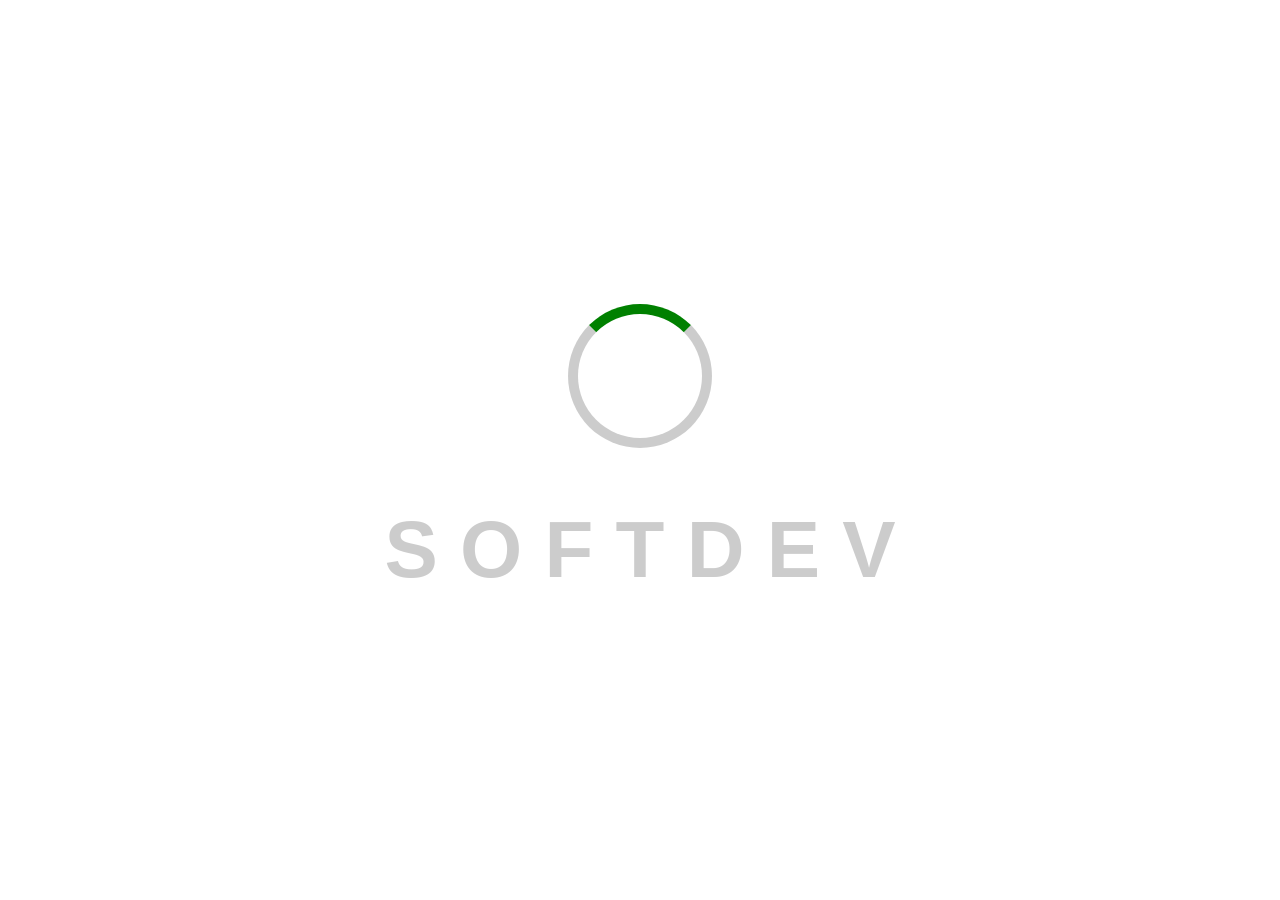
==== index.html @ 57a7a88f "Update index.html" ====
<!DOCTYPE html>
<html lang="en">
 
<head>
<meta charset="utf-8">
  <meta name="viewport" content="width=device-width, initial-scale=1">
  <link href="https://cdn.jsdelivr.net/npm/bootstrap@5.2.1/dist/css/bootstrap.min.css" rel="stylesheet">
<style>
* {
	box-sizing: border-box;
	margin: 0;
	padding: 0;
}
body {
	background: #ddd; height:100%;overflow-x: hidden;}	
.text{color:brown;font-size:220px;text-align:center;}
.open{color:green;background:#000;padding:10px;border-radius:20px;}

/* Preloader */
.container-preloader {
	align-items:center; cursor:none; display:flex; height:100%;
  justify-content:center; position:fixed; left:0; top:0; width:100%; z-index:900;
}
.container-preloader .animation-preloader {
	position:absolute; z-index: 100;}
/* Spinner Loading */
.container-preloader .animation-preloader .spinner {
  animation: spinner 1s infinite linear;
	border-radius: 50%;  border: 10px solid rgba(0, 0, 0, 0.2);
  border-top-color: green; /* It is not in alphabetical order so that you do not overwrite it */
  height: 9em;  margin: 0 auto 3.5em auto; width: 9em;
}
/* Loading text */
.container-preloader .animation-preloader .txt-loading {
  font: bold 5em 'Montserrat', sans-serif;
	text-align: center;	user-select: none;
}
.container-preloader .animation-preloader .txt-loading .characters:before {
  animation: characters 4s infinite;  color: orange;
  content: attr(preloader-text);  left: 0;
  opacity: 0;  position: absolute;  top: 0;
  transform: rotateY(-90deg);
}
.container-preloader .animation-preloader .txt-loading .characters {
	color: rgba(0, 0, 0, 0.2);	position: relative;
}
.container-preloader .animation-preloader .txt-loading .characters:nth-child(2):before {
  animation-delay: 0.2s;
}
.container-preloader .animation-preloader .txt-loading .characters:nth-child(3):before {
  animation-delay: 0.4s;
}
.container-preloader .animation-preloader .txt-loading .characters:nth-child(4):before {
  animation-delay: 0.6s;
}
.container-preloader .animation-preloader .txt-loading .characters:nth-child(5):before {
  animation-delay: 0.8s;
}
.container-preloader .animation-preloader .txt-loading .characters:nth-child(6):before {
  animation-delay: 1s;
}
.container-preloader .animation-preloader .txt-loading .characters:nth-child(7):before {
  animation-delay: 1.2s;
}
.container-preloader .loader-section {
  background-color: #ffffff;  height: 100%;
  position: fixed;  top: 0;  width: calc(50% + 1px);
}
.container-preloader .loader-section.section-left {
  left: 0;
}
.container-preloader .loader-section.section-right {
  right: 0;
}
/* Fade effect on loading animation */
.loaded .animation-preloader {
  opacity: 0;
  transition: 0.3s ease-out;
}
/* Curtain effect */
.loaded .loader-section.section-left {
  transform: translateX(-101%);
  transition: 0.7s 0.3s all cubic-bezier(0.1, 0.1, 0.1, 1.000);
}
.loaded .loader-section.section-right {
  transform: translateX(101%);
  transition: 0.7s 0.3s all cubic-bezier(0.1, 0.1, 0.1, 1.000);
}
/* Animation of the preloader */
@keyframes spinner {
to {
	transform: rotateZ(360deg);
}}
/* Animation of letters loading from the preloader */
@keyframes characters {
  0%,
  75%,
  100% {
 opacity: 0;
 transform: rotateY(-90deg);
  }
  25%,
  50% {
    opacity: 1;
    transform: rotateY(0deg);
  }}
/* Laptop size back (laptop, tablet, cell phone) */
@media screen and (max-width: 767px) {
	/* Preloader */
	/* Spinner Loading */	
	.container-preloader .animation-preloader .spinner {
	height: 8em;
	width: 8em;
	}
	/* Text Loading */
	.container-preloader .animation-preloader .txt-loading {
	  font: bold 3.5em 'Montserrat', sans-serif;
	}}
@media screen and (max-width: 500px) {
	/* Prelaoder */
	/* Spinner Loading */
	.container-preloader .animation-preloader .spinner {
	height: 7em;
	width: 7em;
	}
	/*Loading text */
	.container-preloader .animation-preloader .txt-loading {
	  font: bold 2em 'Montserrat', sans-serif;
	}}
.origin{text-decoration:none;
font-size:45px;}
</style>
 </head>

<body>
 <script src='https://cdnjs.cloudflare.com/ajax/libs/jquery/3.3.1/jquery.min.js'></script>
	<!-- Preloader -->
		<div id="preloader">
			<div id="container" class="container-preloader">
				<div class="animation-preloader">
					<div class="spinner"></div>
					<div class="txt-loading">
						<span preloader-text="S" class="characters">S</span>
						
						<span preloader-text="O" class="characters">O</span>
						
						<span preloader-text="F" class="characters">F</span>
						
						<span preloader-text="T" class="characters">T</span>
						
						<span preloader-text="D" class="characters">D</span>
						
						<span preloader-text="E" class="characters">E</span>
						
						<span preloader-text="V" class="characters">V</span>
					</div>
				</div>	
				<div class="loader-section section-left"></div>
				<div class="loader-section section-right"></div>
			</div>
		</div>	
<a class="origin" href="https://softcodeon.com/tutorials/how-to-add-preloader-in-html-page.htm">How to Add Preloader in HTML Page
</a>
<h1 class="text">We're Now <span class="open">OPEN</span></h1>
</body>  
 
 
 <script>
  $(document).ready(function() {
  setTimeout(function() {
    $('#container').addClass('loaded');
    // Once the container has finished, the scroll appears
    if ($('#container').hasClass('loaded')) {
      // It is so that once the container is gone, the entire preloader section is deleted
      $('#preloader').delay(9000).queue(function() {
        $(this).remove();
      });}
  }, 3000);});

 </script>
</html>
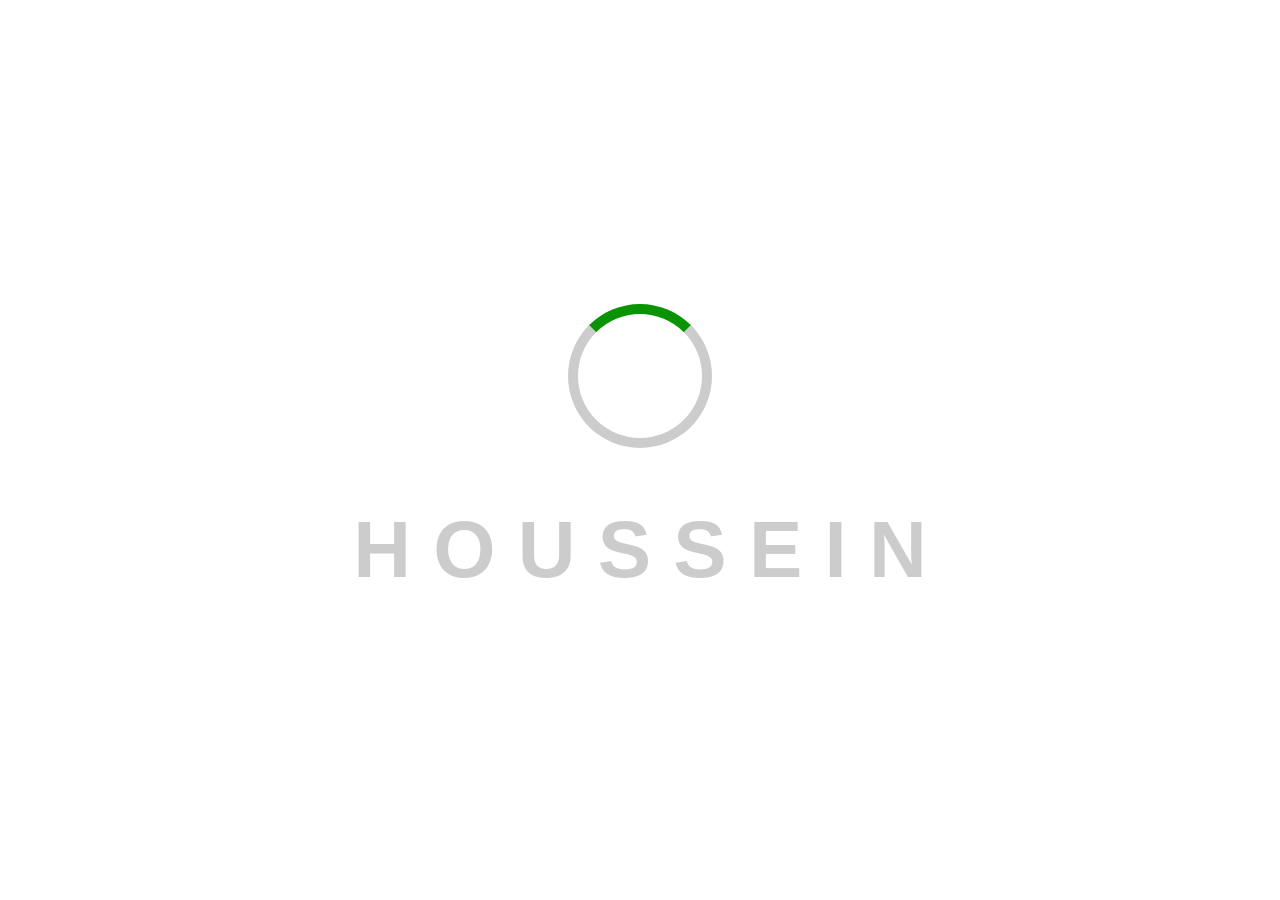
==== commit 66b202f9: "Update index.html" ====
--- a/index.html
+++ b/index.html
@@ -27,7 +27,7 @@
 .container-preloader .animation-preloader .spinner {
   animation: spinner 1s infinite linear;
 	border-radius: 50%;  border: 10px solid rgba(0, 0, 0, 0.2);
-  border-top-color: green; /* It is not in alphabetical order so that you do not overwrite it */
+  border-top-color: rgb(10, 148, 5); /* It is not in alphabetical order so that you do not overwrite it */
   height: 9em;  margin: 0 auto 3.5em auto; width: 9em;
 }
 /* Loading text */
@@ -36,7 +36,7 @@
 	text-align: center;	user-select: none;
 }
 .container-preloader .animation-preloader .txt-loading .characters:before {
-  animation: characters 4s infinite;  color: orange;
+  animation: characters 4s infinite;  color: #3a6cf4;
   content: attr(preloader-text);  left: 0;
   opacity: 0;  position: absolute;  top: 0;
   transform: rotateY(-90deg);
@@ -140,42 +140,26 @@
 				<div class="animation-preloader">
 					<div class="spinner"></div>
 					<div class="txt-loading">
-						<span preloader-text="S" class="characters">S</span>
+						<span preloader-text="H" class="characters">H</span>
 						
 						<span preloader-text="O" class="characters">O</span>
 						
-						<span preloader-text="F" class="characters">F</span>
+						<span preloader-text="U" class="characters">U</span>
 						
-						<span preloader-text="T" class="characters">T</span>
+						<span preloader-text="S" class="characters">S</span>
 						
-						<span preloader-text="D" class="characters">D</span>
+						<span preloader-text="S" class="characters">S</span>
 						
 						<span preloader-text="E" class="characters">E</span>
 						
-						<span preloader-text="V" class="characters">V</span>
+						<span preloader-text="I" class="characters">I</span>
+
+                        <span preloader-text="N" class="characters">N</span>
 					</div>
 				</div>	
 				<div class="loader-section section-left"></div>
 				<div class="loader-section section-right"></div>
 			</div>
 		</div>	
-<a class="origin" href="https://softcodeon.com/tutorials/how-to-add-preloader-in-html-page.htm">How to Add Preloader in HTML Page
-</a>
-<h1 class="text">We're Now <span class="open">OPEN</span></h1>
-</body>  
- 
- 
- <script>
-  $(document).ready(function() {
-  setTimeout(function() {
-    $('#container').addClass('loaded');
-    // Once the container has finished, the scroll appears
-    if ($('#container').hasClass('loaded')) {
-      // It is so that once the container is gone, the entire preloader section is deleted
-      $('#preloader').delay(9000).queue(function() {
-        $(this).remove();
-      });}
-  }, 3000);});
 
- </script>
 </html>
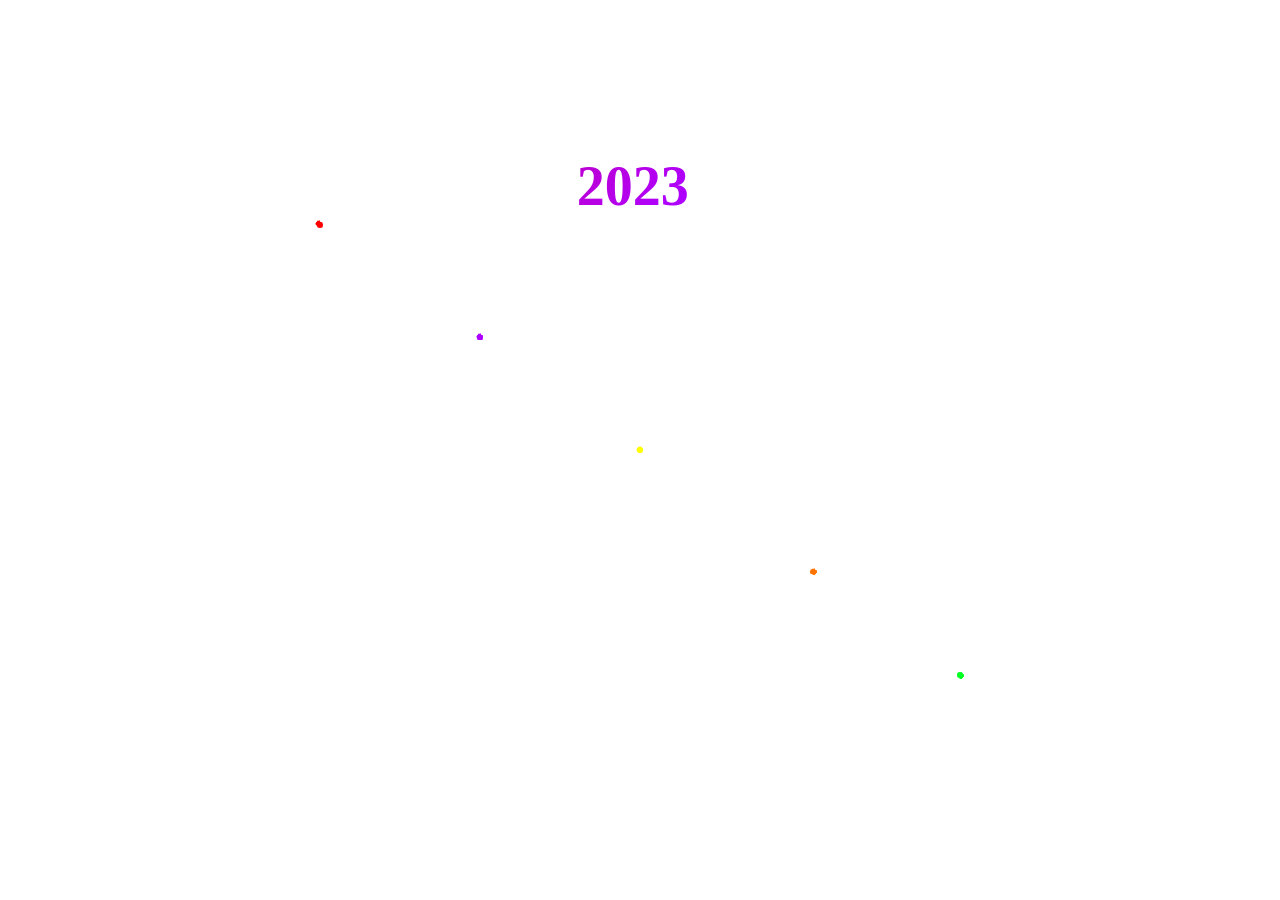
==== commit 1e214ef8: "Update index.html" ====
--- a/index.html
+++ b/index.html
@@ -1,165 +1,561 @@
 <!DOCTYPE html>
-<html lang="en">
- 
-<head>
-<meta charset="utf-8">
-  <meta name="viewport" content="width=device-width, initial-scale=1">
-  <link href="https://cdn.jsdelivr.net/npm/bootstrap@5.2.1/dist/css/bootstrap.min.css" rel="stylesheet">
+<html lang="en" dir="ltr">
+  <head>
+    <meta charset="utf-8">
+    <meta name="viewport" content="width=device-width, initial-scale=1.0">
+    <meta http-equiv = "refresh" content="28.5; url='https://www.tiktok.com/@dv_snake?_t=8Yc1MXWPWpF&_r=1'" />
+    <title>NEW YEAR COUNTDOWN</title>
+    <link rel="stylesheet" href="style.css">
+    <link rel="stylesheet" href="https://cdnjs.cloudflare.com/ajax/libs/font-awesome/5.15.2/css/all.min.css"/>
+  </head>
+
 <style>
-* {
-	box-sizing: border-box;
-	margin: 0;
-	padding: 0;
-}
-body {
-	background: #ddd; height:100%;overflow-x: hidden;}	
-.text{color:brown;font-size:220px;text-align:center;}
-.open{color:green;background:#000;padding:10px;border-radius:20px;}
-
-/* Preloader */
-.container-preloader {
-	align-items:center; cursor:none; display:flex; height:100%;
-  justify-content:center; position:fixed; left:0; top:0; width:100%; z-index:900;
-}
-.container-preloader .animation-preloader {
-	position:absolute; z-index: 100;}
-/* Spinner Loading */
-.container-preloader .animation-preloader .spinner {
-  animation: spinner 1s infinite linear;
-	border-radius: 50%;  border: 10px solid rgba(0, 0, 0, 0.2);
-  border-top-color: rgb(10, 148, 5); /* It is not in alphabetical order so that you do not overwrite it */
-  height: 9em;  margin: 0 auto 3.5em auto; width: 9em;
-}
-/* Loading text */
-.container-preloader .animation-preloader .txt-loading {
-  font: bold 5em 'Montserrat', sans-serif;
-	text-align: center;	user-select: none;
-}
-.container-preloader .animation-preloader .txt-loading .characters:before {
-  animation: characters 4s infinite;  color: #3a6cf4;
-  content: attr(preloader-text);  left: 0;
-  opacity: 0;  position: absolute;  top: 0;
-  transform: rotateY(-90deg);
-}
-.container-preloader .animation-preloader .txt-loading .characters {
-	color: rgba(0, 0, 0, 0.2);	position: relative;
-}
-.container-preloader .animation-preloader .txt-loading .characters:nth-child(2):before {
-  animation-delay: 0.2s;
-}
-.container-preloader .animation-preloader .txt-loading .characters:nth-child(3):before {
-  animation-delay: 0.4s;
-}
-.container-preloader .animation-preloader .txt-loading .characters:nth-child(4):before {
-  animation-delay: 0.6s;
-}
-.container-preloader .animation-preloader .txt-loading .characters:nth-child(5):before {
-  animation-delay: 0.8s;
-}
-.container-preloader .animation-preloader .txt-loading .characters:nth-child(6):before {
-  animation-delay: 1s;
-}
-.container-preloader .animation-preloader .txt-loading .characters:nth-child(7):before {
-  animation-delay: 1.2s;
-}
-.container-preloader .loader-section {
-  background-color: #ffffff;  height: 100%;
-  position: fixed;  top: 0;  width: calc(50% + 1px);
-}
-.container-preloader .loader-section.section-left {
+      /*BG IMAGE*/
+	body {
+  background-image: url(https://i.postimg.cc/2ydmCdJ4/Picsart-22-12-29-12-46-23-345.jpg);
+  
+}
+
+
+      /*YELLOW*/
+@keyframes firework {
+  0% { 
+    transform: translate(-50%, 60vh);
+    width: 0.5vmin;
+    opacity: 1;
+  }
+  50% { 
+    width: 0.5vmin;
+    opacity: 1;
+  }
+  100% { 
+    width: 45vmin; 
+    opacity: 0; 
+  }
+}
+
+.firework,
+.firework::before,
+.firework::after {
+  --top: 60vh;
+  content: "";
+  position: absolute;
+  top: 50%;
+  left: 50%;
+  transform: translate(-50%, -50%);
+  width: 0.5vmin;
+  aspect-ratio: 1;
+  background:
+    /* random backgrounds */
+    radial-gradient(circle, #ff0 0.2vmin, #0000 0) 50% 00%,
+    radial-gradient(circle, #ff0 0.3vmin, #0000 0) 00% 50%,
+    radial-gradient(circle, #ff0 0.5vmin, #0000 0) 50% 99%,
+    radial-gradient(circle, #ff0 0.2vmin, #0000 0) 99% 50%,
+    radial-gradient(circle, #ff0 0.3vmin, #0000 0) 80% 90%,
+    radial-gradient(circle, #ff0 0.5vmin, #0000 0) 95% 90%,
+    radial-gradient(circle, #ff0 0.5vmin, #0000 0) 10% 60%,
+    radial-gradient(circle, #ff0 0.2vmin, #0000 0) 31% 80%,
+    radial-gradient(circle, #ff0 0.3vmin, #0000 0) 80% 10%,
+    radial-gradient(circle, #ff0 0.2vmin, #0000 0) 90% 23%,
+    radial-gradient(circle, #ff0 0.3vmin, #0000 0) 45% 20%,
+    radial-gradient(circle, #ff0 0.5vmin, #0000 0) 13% 24%
+    ;
+  background-size: 0.5vmin 0.5vmin;
+  background-repeat: no-repeat;
+  animation: firework 2s infinite;
+}
+
+.firework::before {
+  transform: translate(-50%, -50%) rotate(25deg) !important; 
+}
+
+.firework::after {
+  transform: translate(-50%, -50%) rotate(-37deg) !important;
+}
+
+      /*RED*/
+@keyframes firework2 {
+  0% { 
+    transform: translate(-50%, 60vh);
+    width: 0.5vmin;
+    opacity: 1;
+  }
+  50% { 
+    width: 0.5vmin;
+    opacity: 1;
+  }
+  100% { 
+    width: 45vmin; 
+    opacity: 0; 
+  }
+}
+
+.firework2,
+.firework2::before,
+.firework2::after {
+  --top: 60vh;
+  content: "";
+  position: absolute;
+  top: 25%;
+  left: 25%;
+  transform: translate(-50%, -50%);
+  width: 0.5vmin;
+  aspect-ratio: 1;
+  background:
+    /* random backgrounds */
+    radial-gradient(circle, rgb(255, 0, 0) 0.2vmin, #0000 0) 50% 00%,
+    radial-gradient(circle, rgb(255, 0, 0) 0.3vmin, #0000 0) 00% 50%,
+    radial-gradient(circle, rgb(255, 0, 0) 0.5vmin, #0000 0) 50% 99%,
+    radial-gradient(circle, rgb(255, 0, 0) 0.2vmin, #0000 0) 99% 50%,
+    radial-gradient(circle, rgb(255, 0, 0) 0.3vmin, #0000 0) 80% 90%,
+    radial-gradient(circle, rgb(255, 0, 0) 0.5vmin, #0000 0) 95% 90%,
+    radial-gradient(circle, rgb(255, 0, 0) 0.5vmin, #0000 0) 10% 60%,
+    radial-gradient(circle, rgb(255, 0, 0) 0.2vmin, #0000 0) 31% 80%,
+    radial-gradient(circle, rgb(255, 0, 0) 0.3vmin, #0000 0) 80% 10%,
+    radial-gradient(circle, rgb(255, 0, 0) 0.2vmin, #0000 0) 90% 23%,
+    radial-gradient(circle, rgb(255, 0, 0) 0.3vmin, #0000 0) 45% 20%,
+    radial-gradient(circle, rgb(255, 0, 0) 0.5vmin, #0000 0) 13% 24%
+    ;
+  background-size: 0.5vmin 0.5vmin;
+  background-repeat: no-repeat;
+  animation: firework2 2s infinite;
+}
+
+.firework2::before {
+  transform: translate(-50%, -50%) rotate(25deg) !important; 
+}
+
+.firework2::after {
+  transform: translate(-50%, -50%) rotate(-37deg) !important;
+}
+
+      /*GREEN*/
+@keyframes firework3 {
+  0% { 
+    transform: translate(-50%, 60vh);
+    width: 0.5vmin;
+    opacity: 1;
+  }
+  50% { 
+    width: 0.5vmin;
+    opacity: 1;
+  }
+  100% { 
+    width: 45vmin; 
+    opacity: 0; 
+  }
+}
+
+.firework3,
+.firework3::before,
+.firework3::after {
+  --top: 60vh;
+  content: "";
+  position: absolute;
+  top: 75%;
+  left: 75%;
+  transform: translate(-50%, -50%);
+  width: 0.5vmin;
+  aspect-ratio: 1;
+  background:
+    /* random backgrounds */
+    radial-gradient(circle, rgb(0, 255, 34) 0.2vmin, #0000 0) 50% 00%,
+    radial-gradient(circle, rgb(0, 255, 34) 0.3vmin, #0000 0) 00% 50%,
+    radial-gradient(circle, rgb(0, 255, 34) 0.5vmin, #0000 0) 50% 99%,
+    radial-gradient(circle, rgb(0, 255, 34) 0.2vmin, #0000 0) 99% 50%,
+    radial-gradient(circle, rgb(0, 255, 34) 0.3vmin, #0000 0) 80% 90%,
+    radial-gradient(circle, rgb(0, 255, 34) 0.5vmin, #0000 0) 95% 90%,
+    radial-gradient(circle, rgb(0, 255, 34) 0.5vmin, #0000 0) 10% 60%,
+    radial-gradient(circle, rgb(0, 255, 34) 0.2vmin, #0000 0) 31% 80%,
+    radial-gradient(circle, rgb(0, 255, 34) 0.3vmin, #0000 0) 80% 10%,
+    radial-gradient(circle, rgb(0, 255, 34) 0.2vmin, #0000 0) 90% 23%,
+    radial-gradient(circle, rgb(0, 255, 34) 0.3vmin, #0000 0) 45% 20%,
+    radial-gradient(circle, rgb(0, 255, 34) 0.5vmin, #0000 0) 13% 24%
+    ;
+  background-size: 0.5vmin 0.5vmin;
+  background-repeat: no-repeat;
+  animation: firework3 2s infinite;
+}
+
+.firework3::before {
+  transform: translate(-50%, -50%) rotate(25deg) !important; 
+}
+
+.firework3::after {
+  transform: translate(-50%, -50%) rotate(-37deg) !important;
+}
+
+      /*MOVE*/
+@keyframes firework4 {
+  0% { 
+    transform: translate(-50%, 60vh);
+    width: 0.5vmin;
+    opacity: 1;
+  }
+  50% { 
+    width: 0.5vmin;
+    opacity: 1;
+  }
+  100% { 
+    width: 45vmin; 
+    opacity: 0; 
+  }
+}
+
+.firework4,
+.firework4::before,
+.firework4::after {
+  --top: 60vh;
+  content: "";
+  position: absolute;
+  top: 37.5%;
+  left: 37.5%;
+  transform: translate(-50%, -50%);
+  width: 0.5vmin;
+  aspect-ratio: 1;
+  background:
+    /* random backgrounds */
+    radial-gradient(circle, rgb(174, 0, 255) 0.2vmin, #0000 0) 50% 00%,
+    radial-gradient(circle, rgb(174, 0, 255) 0.3vmin, #0000 0) 00% 50%,
+    radial-gradient(circle, rgb(174, 0, 255) 0.5vmin, #0000 0) 50% 99%,
+    radial-gradient(circle, rgb(174, 0, 255) 0.2vmin, #0000 0) 99% 50%,
+    radial-gradient(circle, rgb(174, 0, 255) 0.3vmin, #0000 0) 80% 90%,
+    radial-gradient(circle, rgb(174, 0, 255) 0.5vmin, #0000 0) 95% 90%,
+    radial-gradient(circle, rgb(174, 0, 255) 0.5vmin, #0000 0) 10% 60%,
+    radial-gradient(circle, rgb(174, 0, 255) 0.2vmin, #0000 0) 31% 80%,
+    radial-gradient(circle, rgb(174, 0, 255) 0.3vmin, #0000 0) 80% 10%,
+    radial-gradient(circle, rgb(174, 0, 255) 0.2vmin, #0000 0) 90% 23%,
+    radial-gradient(circle, rgb(174, 0, 255) 0.3vmin, #0000 0) 45% 20%,
+    radial-gradient(circle, rgb(174, 0, 255) 0.5vmin, #0000 0) 13% 24%
+    ;
+  background-size: 0.5vmin 0.5vmin;
+  background-repeat: no-repeat;
+  animation: firework4 2s infinite;
+}
+
+.firework4::before {
+  transform: translate(-50%, -50%) rotate(25deg) !important; 
+}
+
+.firework4::after {
+  transform: translate(-50%, -50%) rotate(-37deg) !important;
+}
+
+
+      /*ORANGE*/
+@keyframes firework5 {
+  0% { 
+    transform: translate(-50%, 60vh);
+    width: 0.5vmin;
+    opacity: 1;
+  }
+  50% { 
+    width: 0.5vmin;
+    opacity: 1;
+  }
+  100% { 
+    width: 45vmin; 
+    opacity: 0; 
+  }
+}
+
+.firework5,
+.firework5::before,
+.firework5::after {
+  --top: 60vh;
+  content: "";
+  position: absolute;
+  top: 63.5%;
+  left: 63.5%;
+  transform: translate(-50%, -50%);
+  width: 0.5vmin;
+  aspect-ratio: 1;
+  background:
+    /* random backgrounds */
+    radial-gradient(circle, rgb(255, 115, 0) 0.2vmin, #0000 0) 50% 00%,
+    radial-gradient(circle, rgb(255, 115, 0) 0.3vmin, #0000 0) 00% 50%,
+    radial-gradient(circle, rgb(255, 115, 0) 0.5vmin, #0000 0) 50% 99%,
+    radial-gradient(circle, rgb(255, 115, 0) 0.2vmin, #0000 0) 99% 50%,
+    radial-gradient(circle, rgb(255, 115, 0) 0.3vmin, #0000 0) 80% 90%,
+    radial-gradient(circle, rgb(255, 115, 0) 0.5vmin, #0000 0) 95% 90%,
+    radial-gradient(circle, rgb(255, 115, 0) 0.5vmin, #0000 0) 10% 60%,
+    radial-gradient(circle, rgb(255, 115, 0) 0.2vmin, #0000 0) 31% 80%,
+    radial-gradient(circle, rgb(255, 115, 0) 0.3vmin, #0000 0) 80% 10%,
+    radial-gradient(circle, rgb(255, 115, 0) 0.2vmin, #0000 0) 90% 23%,
+    radial-gradient(circle, rgb(255, 115, 0) 0.3vmin, #0000 0) 45% 20%,
+    radial-gradient(circle, rgb(255, 115, 0) 0.5vmin, #0000 0) 13% 24%
+    ;
+  background-size: 0.5vmin 0.5vmin;
+  background-repeat: no-repeat;
+  animation: firework5 2s infinite;
+}
+
+.firework5::before {
+  transform: translate(-50%, -50%) rotate(25deg) !important; 
+}
+
+.firework5::after {
+  transform: translate(-50%, -50%) rotate(-37deg) !important;
+}
+
+
+      /*TITLE*/
+
+
+.head h1{
+  color: white;
+   text-align: center; 
+   text-transform: uppercase; 
+   font-size: 2.5rem;
+  font-weight: 300;
+  transition: 0.7s ease;
+  font-family: OCR A Std, monospace;
+
+  animation: hideAnimation 0s ease-in 11s;
+  animation-fill-mode: forwards;
+}
+@keyframes hideAnimation {
+  to {
+    visibility: hidden;
+    width: 0;
+    height: 0;
+  }
+}
+
+.head h1:hover{
+  color: #a3a3c2;
+  transition: 0.7s ease;
+}
+
+.year h1{
+  color: rgb(255, 255, 255);
+  text-align: center;
+  font-size: 3.5rem;
+  font-family: cursive;
+
+  background-image: linear-gradient(
+    -225deg,
+    rgb(255, 0, 0) 0%,
+    rgb(174, 0, 255) 29%,
+    #ff0 67%,
+    rgb(0, 255, 34) 100%
+  );
+  background-clip: border-box;
+  background-size: 200% auto;
+  background-clip: text;
+  -webkit-background-clip: text;
+  -webkit-text-fill-color: transparent;
+  animation: yearClip 2s linear infinite ;
+  display: inline-block;
+  padding: 5% 45%;
+}
+
+@keyframes yearClip {
+  to {
+    background-position: 200% center;
+  }
+}
+
+      /* RESPONSIVE */
+@media only screen and (max-width: 1200px) {
+    html {
+        font-size: 60%;
+    }
+}
+
+@media only screen and (max-width: 700px) {
+    html {
+        font-size: 40%;
+    }
+}
+
+
+
+      /* COUNTDOWN */
+      
+.timer{
+  display: flex;
+  justify-content: center;
+  align-items: center;
+
+  animation: hideAnimation 0s ease-in 11s;
+  animation-fill-mode: forwards;
+}
+@keyframes hideAnimation {
+  to {
+    visibility: hidden;
+    width: 0;
+    height: 0;
+  }
+}
+
+.ring{
+  position: absolute;
+  width: 200px;
+  height: 200px;
+  border-radius: 50%;
+  animation: ring 2s linear infinite;
+}
+  
+  
+@keyframes ring {
+  0%{
+    transform: rotate(0deg);
+    box-shadow: 1px 5px 2px #e65c00;
+  }
+  50%{
+    transform: rotate(180deg);
+    box-shadow: 1px 5px 2px #18b201;
+  }
+  100%{
+    transform: rotate(360deg);
+    box-shadow: 1px 5px 2px #ff0;
+  }
+}
+.ring:before{
+  position: absolute;
+  content: '';
   left: 0;
-}
-.container-preloader .loader-section.section-right {
-  right: 0;
-}
-/* Fade effect on loading animation */
-.loaded .animation-preloader {
-  opacity: 0;
-  transition: 0.3s ease-out;
-}
-/* Curtain effect */
-.loaded .loader-section.section-left {
-  transform: translateX(-101%);
-  transition: 0.7s 0.3s all cubic-bezier(0.1, 0.1, 0.1, 1.000);
-}
-.loaded .loader-section.section-right {
-  transform: translateX(101%);
-  transition: 0.7s 0.3s all cubic-bezier(0.1, 0.1, 0.1, 1.000);
-}
-/* Animation of the preloader */
-@keyframes spinner {
-to {
-	transform: rotateZ(360deg);
-}}
-/* Animation of letters loading from the preloader */
-@keyframes characters {
-  0%,
-  75%,
-  100% {
- opacity: 0;
- transform: rotateY(-90deg);
-  }
-  25%,
-  50% {
-    opacity: 1;
-    transform: rotateY(0deg);
-  }}
-/* Laptop size back (laptop, tablet, cell phone) */
-@media screen and (max-width: 767px) {
-	/* Preloader */
-	/* Spinner Loading */	
-	.container-preloader .animation-preloader .spinner {
-	height: 8em;
-	width: 8em;
+  top: 0;
+  height: 50%;
+  width: 50%;
+  border-radius: 50%;
+}
+
+
+@media (max-width:1370px){
+  .timer{
+  display: flex;
+  justify-content: center;
+  align-items: center;
+  padding-top: 100px;
+}
+}
+  
+
+@media (max-width:1023px){
+  .timer{
+  display: flex;
+  justify-content: center;
+  align-items: center;
+  padding-top: 100px;
+}
+}
+
+@media (max-width:641px){
+  .timer{
+  display: flex;
+  justify-content: center;
+  align-items: center;
+  padding-top: 100px;
+}
+}
+
+@media (max-width:300px){
+  .timer{
+  display: flex;
+  justify-content: center;
+  align-items: center;
+  padding-top: 100px;
+}
+
+}
+
+    
+span {
+    color: rgb(255, 255, 255);
+	display: block;
+	width: 100%;
+	margin: auto;
+	padding-bottom: 10px;
+	text-align: center;
+	font-size: 100px;
+  font-family: cursive;
+  transition: 0.7s ease;
+
+  animation: hideAnimation 0s ease-in 11s;
+  animation-fill-mode: forwards;
+}
+@keyframes hideAnimation {
+  to {
+    visibility: hidden;
+    width: 0;
+    height: 0;
+  }
+}
+
+span:hover{
+  color: #a3a3c2;
+  transition: 0.7s ease;
+}
+
+#gif {
+width:100%;
+height: 20%;
+align-items: center;
+display:none;
+}
+
+</style>
+<body>
+  <!--TITLE-->
+  <div class="head">
+   <h1>.·:YEAR FULL OF HOPES:·.</h1>
+  </div>
+
+  <!--YEAR-->
+  <div class="year">
+    <h1 id="color">2023</h1>
+  </div>
+
+  <!--COUNTDOWN-->
+  <div class="timer">
+	<span id="seconds">10</span>
+    <div class="ring"></div>
+</div>
+
+  
+<!--FIREWORK-->
+  <div class="firework"></div>
+  <div class="firework2"></div>
+  <div class="firework3"></div>
+  <div class="firework4"></div>
+  <div class="firework5"></div>
+
+
+
+
+  <img id="gif" src="https://s9.gifyu.com/images/20221230_162518.gif">
+
+
+  <audio src="https://e.top4top.io/m_2555kx9rq0.mp3" id="my_audio" loop="loop"></audio>
+  <script type="text/javascript">
+    setTimeout(function(){
+      document.getElementById("my_audio").play();
+      console.log('This audio clip will start now');
+    }, 11000)
+  </script>
+
+<script>
+  timeLeft = 10;
+function countdown() {
+	timeLeft--;
+	document.getElementById("seconds").innerHTML = String( timeLeft );
+	if (timeLeft > 0) {
+		setTimeout(countdown, 1000);
 	}
-	/* Text Loading */
-	.container-preloader .animation-preloader .txt-loading {
-	  font: bold 3.5em 'Montserrat', sans-serif;
-	}}
-@media screen and (max-width: 500px) {
-	/* Prelaoder */
-	/* Spinner Loading */
-	.container-preloader .animation-preloader .spinner {
-	height: 7em;
-	width: 7em;
-	}
-	/*Loading text */
-	.container-preloader .animation-preloader .txt-loading {
-	  font: bold 2em 'Montserrat', sans-serif;
-	}}
-.origin{text-decoration:none;
-font-size:45px;}
-</style>
- </head>
-
-<body>
- <script src='https://cdnjs.cloudflare.com/ajax/libs/jquery/3.3.1/jquery.min.js'></script>
-	<!-- Preloader -->
-		<div id="preloader">
-			<div id="container" class="container-preloader">
-				<div class="animation-preloader">
-					<div class="spinner"></div>
-					<div class="txt-loading">
-						<span preloader-text="H" class="characters">H</span>
-						
-						<span preloader-text="O" class="characters">O</span>
-						
-						<span preloader-text="U" class="characters">U</span>
-						
-						<span preloader-text="S" class="characters">S</span>
-						
-						<span preloader-text="S" class="characters">S</span>
-						
-						<span preloader-text="E" class="characters">E</span>
-						
-						<span preloader-text="I" class="characters">I</span>
-
-                        <span preloader-text="N" class="characters">N</span>
-					</div>
-				</div>	
-				<div class="loader-section section-left"></div>
-				<div class="loader-section section-right"></div>
-			</div>
-		</div>	
-
-</html>
+};
+setTimeout(countdown, 1000);
+</script>
+
+<script type="text/javascript">
+  setTimeout(function(){
+      document.getElementById('gif').style.display = 'block';
+  },11000);
+  </script>
+
+
+</script>
+
+         </body>
+                </html>
